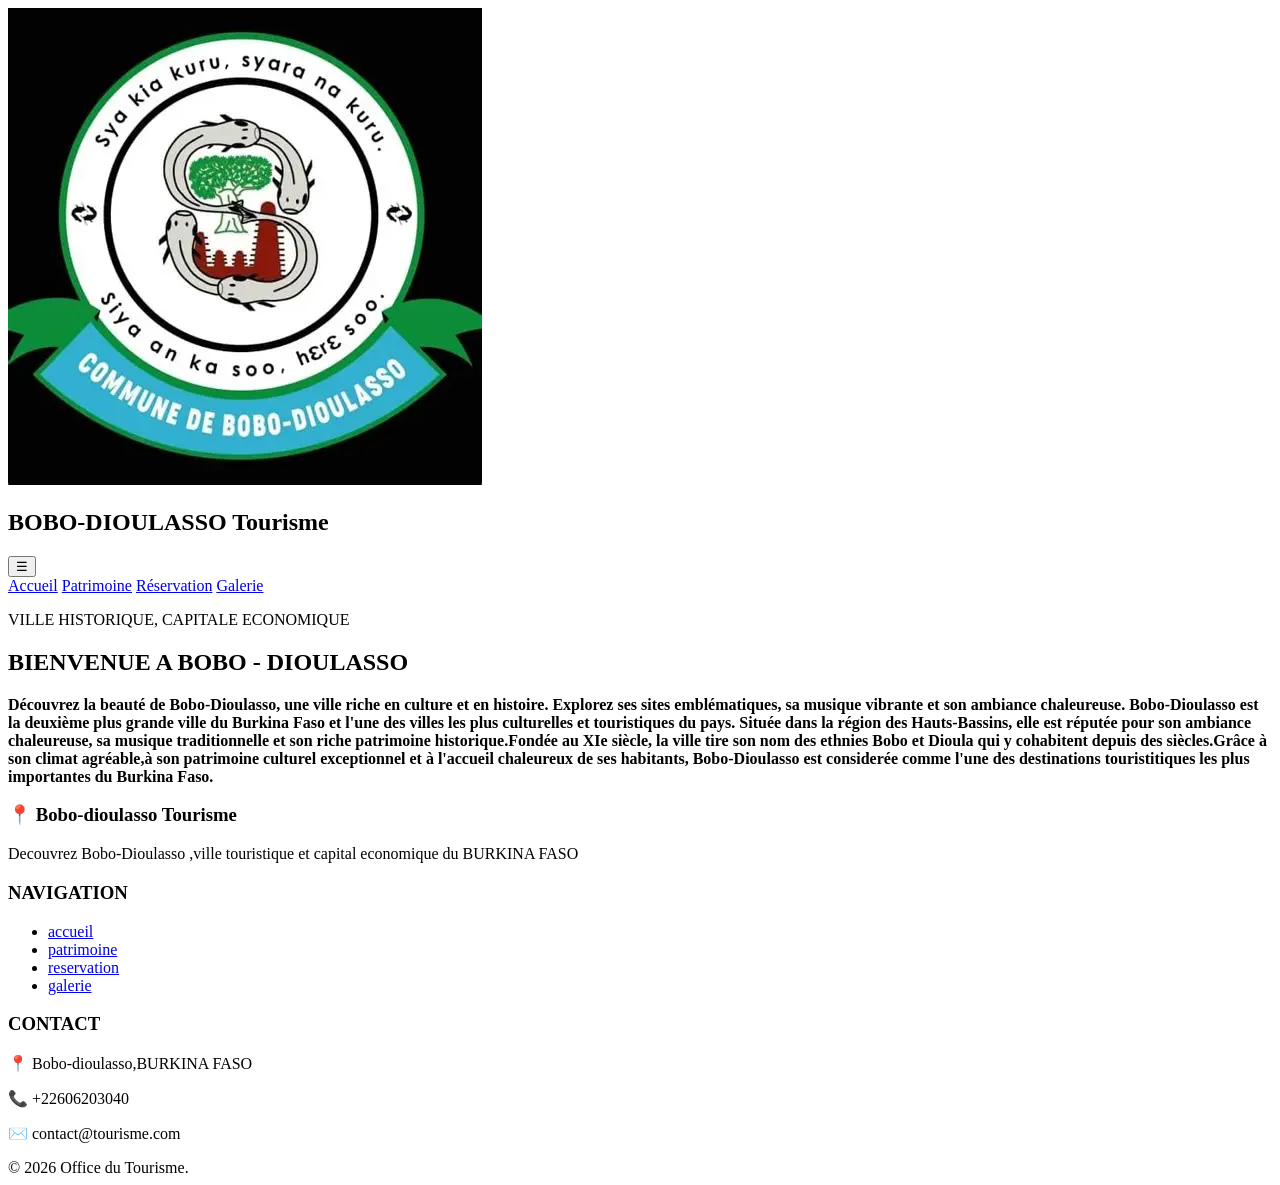
==== index.html @ 717dd4f0 "Add files via upload" ====
﻿<!DOCTYPE html>
<html lang="fr">
<head>
    <meta charset="UTF-8">
    <meta name="viewport" content="width=device-width, initial-scale=1.0">
    <title>Tourisme Bobo-Dioulasso</title>
    <link rel="stylesheet" href="accueil.css">
</head>
<body>
<header>
    <div class="logo">
        <img src="../assets/images/LOGON.jpg" alt="LOGO">
        <div>
            <h2>BOBO-DIOULASSO Tourisme</accueilh2>
        </div>
    </div>
    <button class="menu-toggle" id="menuToggle">☰</button>
    <nav class="nav-menu" id="navMenu">
        <a href="index.html" class="active">Accueil</a>
        <a href="patrimoine.html">Patrimoine</a>
        <a href="reservation.html">Réservation</a>
        <a href="galerie.html">Galerie</a>
    </nav>
</header>

    <section class="hero">
        <div class="contenu">
            <p class="slogan">VILLE HISTORIQUE, CAPITALE ECONOMIQUE</p>
            <h2>BIENVENUE A <span> BOBO - DIOULASSO</span></h2>
           <p class="subtitle"> <strong>Découvrez la beauté de Bobo-Dioulasso, une ville riche en culture et en histoire. 
            Explorez ses sites emblématiques, sa musique vibrante et son ambiance chaleureuse.
         Bobo-Dioulasso est la  deuxième plus grande ville du Burkina Faso et 
        l'une des villes les plus culturelles et touristiques du pays. Située dans la région des Hauts-Bassins, elle est réputée pour
         son ambiance chaleureuse, sa musique traditionnelle et son riche patrimoine 
         historique.Fondée au XIe siècle, la ville tire son nom des ethnies Bobo et Dioula qui y 
         cohabitent depuis des siècles.Grâce à son climat agréable,à son patrimoine culturel exceptionnel et à l'accueil chaleureux de 
         ses habitants, Bobo-Dioulasso est considerée comme l'une des destinations touristitiques
          les plus importantes du Burkina Faso.</strong>
        </p>
        </div>
    </section>
    <footer>
        <div class="footer-container">
            <div class="footer-cool"><h3>📍 Bobo-dioulasso Tourisme</h3>
                <p>Decouvrez Bobo-Dioulasso ,ville
                   touristique et capital economique
                    du BURKINA FASO</p>
            </div>
            <div class="footer-cool">
                <h3>NAVIGATION</h3>
                <ul>
                    <li><a href="index.html">accueil</a></li>
                    <li><a href="patrimoine.html">patrimoine</a></li>
                    <li><a href="reservation.html">reservation</a></li>
                    <li><a href="galerie.html">galerie</a></li>
                </ul>
            </div>
            <div class="footer-cool">
                <h3>CONTACT</h3>
                <p>📍 Bobo-dioulasso,BURKINA FASO</p>
                <p>📞 +22606203040</p>
                <p>✉️ contact@tourisme.com</p>
            </div>
        </div>
            <div class="copyright">
                    © 2026 Office du Tourisme.

            </div>

        

    </footer>
   <script>
const menuToggle = document.getElementById('menuToggle');
const navMenu = document.getElementById('navMenu');

menuToggle.addEventListener('click', () => {
    navMenu.classList.toggle('active');
});
</script>
    
   
   

    </body>
</html>
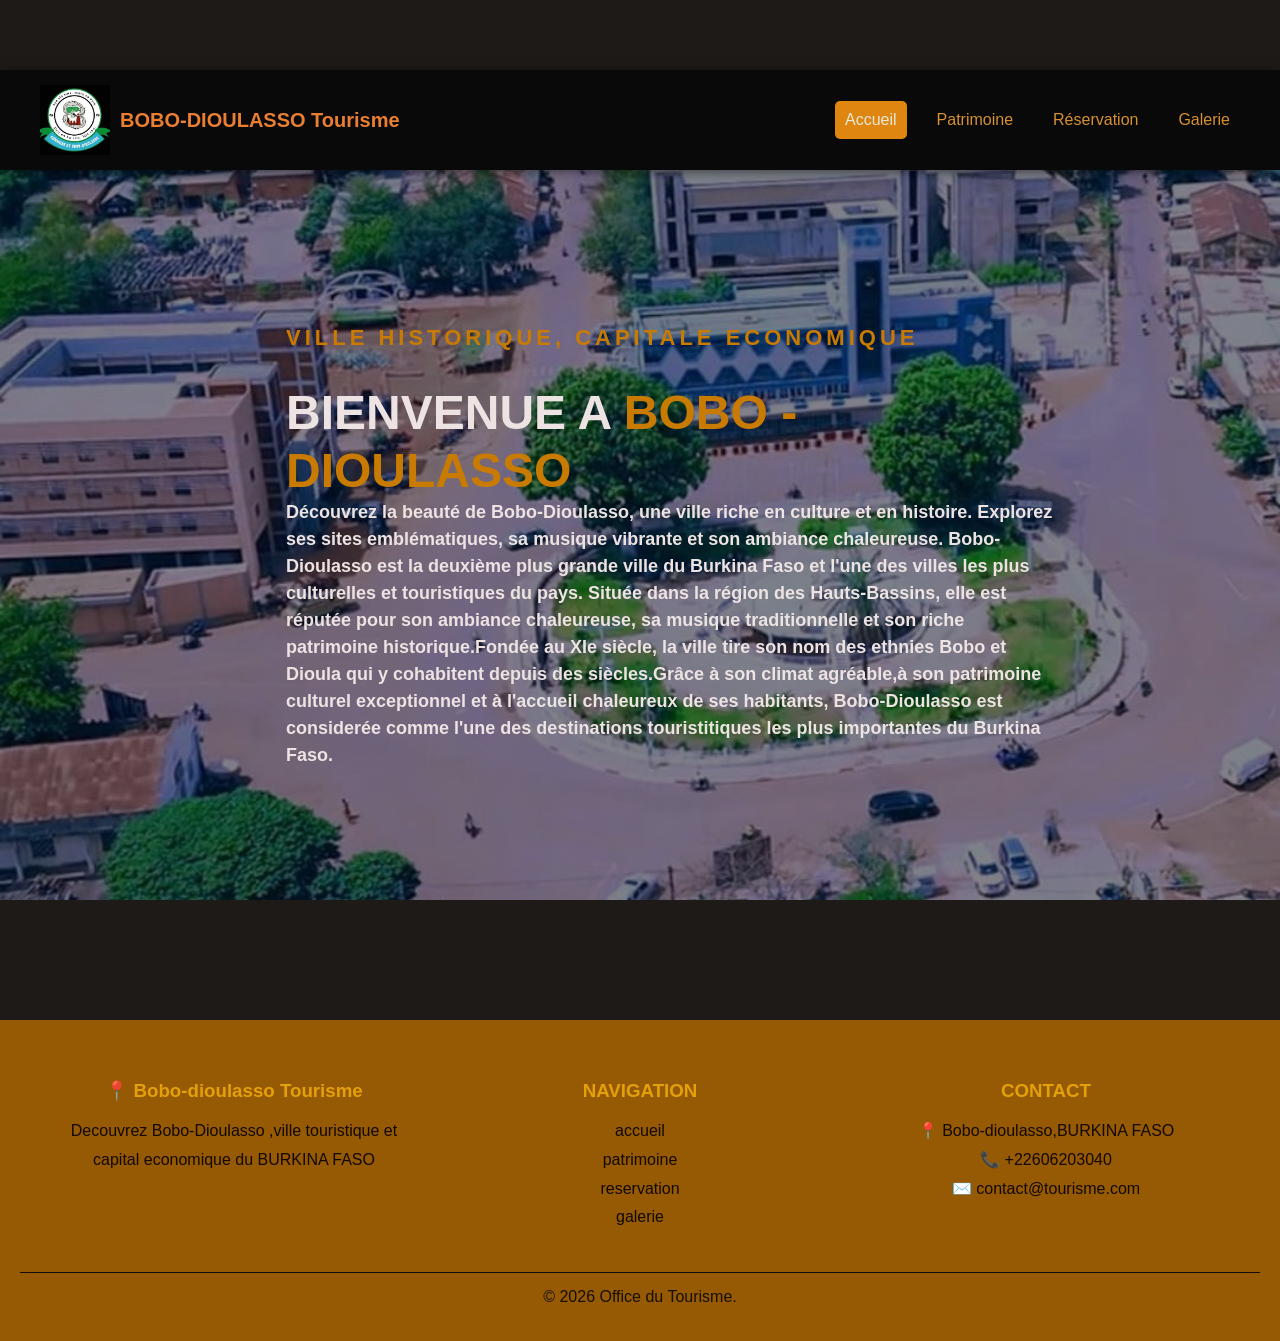
==== commit 86eb4ed2: "Refactor index.html for better structure and readability Updated the HTML structure and fixed indent" ====
--- a/index.html
+++ b/index.html
@@ -4,7 +4,7 @@
     <meta charset="UTF-8">
     <meta name="viewport" content="width=device-width, initial-scale=1.0">
     <title>Tourisme Bobo-Dioulasso</title>
-    <link rel="stylesheet" href="accueil.css">
+    <link rel="stylesheet" href="html/accueil.css">
 </head>
 <body>
 <header>
--- a/html/accueil.css
+++ b/html/accueil.css
@@ -0,0 +1,384 @@
+﻿
+@import url('header.css');
+
+*{
+    margin: 0;
+    padding: 0;
+    box-sizing: border-box;
+}
+
+body {
+    font-family: Arial, Helvetica, sans-serif;
+    background-color: #1e1a17;
+    padding-top: 70px;
+}
+
+.menu-toggle {
+    display: none;
+    background: none;
+    border: none;
+    color: rgb(215, 144, 51);
+    font-size: 28px;
+    cursor: pointer;
+    padding: 0;
+}
+
+.btn{
+    display: inline-block;
+    padding: 10px 20px;
+    background: #bb520c;
+    color: #131212;
+    text-decoration: none;
+    border-radius: 5px;
+    margin: 10px;
+    transition: background-color 0.3s ease;
+}
+
+.btn:hover{
+    background: #dc9a3c;
+}
+
+.logo{
+    display: flex;
+    align-items: center;
+    gap: 10px;
+}
+
+.logo img {
+    width: 70px;
+    height: 70px;
+}
+
+.logo h2 {
+    color: rgb(234, 127, 50);
+    font-size: 20px;
+}
+
+.nav-menu {
+    display: flex;
+    justify-content: flex-end;
+    gap: 20px;
+}
+
+.nav-menu a {
+    color: rgb(215, 144, 51);
+    text-decoration: none;
+    padding: 10px;
+    transition: color 0.3s ease, background-color 0.3s ease;
+}
+
+.nav-menu a.active {
+    color: #e6e9da;
+    background-color: #df8611;
+    border-radius: 5px;
+}
+
+.nav-menu a:hover {
+    color: #e6e9da;
+    background-color: #df8611;
+    border-radius: 5px;
+}
+
+.hero {
+    background-image: linear-gradient(rgba(0,0,0,0.1), rgba(0,0,0,0.1)), url("../assets/images/BOBO.jpg");
+    height: 100vh;
+    display: flex;
+    align-items: center;
+    justify-content: center;
+    background-position: center;
+    background-size: cover;
+    background-attachment: fixed;
+}
+
+.contenu {
+    max-width: 60%;
+    margin-left: 60px;
+    margin-top: 5em;
+    color: #ede3e3;
+}
+
+.slogan {
+    display: flex;
+    letter-spacing: 4px;
+    margin-bottom: 30px;
+    font-weight: bold;
+    color: #c87b00;
+}
+
+h2 {
+    font-size: 48px;
+    margin-bottom: 20px;
+    line-height: 1.2;
+    display:inline;
+}
+
+h2 span {
+    color: #c87b00;
+}
+
+.contenu p {
+    font-size: 22px;
+    line-height: 1.5;
+    margin-bottom: 30px;
+}
+
+.subtitle {
+    font-size: 18px !important;
+    margin-bottom: 7em;
+}
+
+.bnt{
+    padding: 15px 30px;
+    text-decoration: none;
+    font-size: 0.85rem;
+    border-radius: 5px;
+    background-color: #70b8d9;
+    color: rgb(201, 112, 17);
+}
+
+.bas_image {
+    max-width: 100%;
+    width: 100%;
+    height: auto;
+}
+
+footer {
+    background-color: #f47227;
+    margin-top:0;
+    color: #524646;
+    text-align: center;
+    padding: 20px;
+}
+
+@media (max-width: 768px) {
+    header {
+        padding: 15px 20px;
+    }
+
+    .menu-toggle {
+        display: block;
+    }
+
+    .nav-menu {
+        display: none;
+        position: absolute;
+        top: 60px;
+        right: 0;
+        background: #f4ebeb;
+        flex-direction: column;
+        gap: 0;
+        width: 100%;
+        padding: 20px 0;
+    }
+
+    .nav-menu.active {
+        display: flex;
+    }
+
+    .nav-menu a {
+        padding: 15px 20px;
+        border-bottom: 1px solid #333;
+    }
+
+    .logo h2 {
+        font-size: 16px;
+    }
+
+    .hero {
+        background-attachment: scroll;
+        justify-content: flex-start;
+        align-items: center;
+        padding: 20px;
+    }
+
+    .contenu {
+        max-width: 100%;
+        margin-left: 0;
+    }
+
+    h1 {
+        font-size: 36px;
+        margin-bottom: 15px;
+    }
+
+    .slogan {
+        font-size: 14px;
+        margin-bottom: 20px;
+    }
+
+    .contenu p {
+        font-size: 16px;
+        line-height: 1.4;
+        margin-bottom: 20px;
+    }
+
+    .logo img {
+        width: 50px;
+        height: 50px;
+    }
+}
+
+@media (max-width: 576px) {
+    header {
+        padding: 12px 15px;
+    }
+
+    .logo {
+        gap: 8px;
+    }
+
+    .logo img {
+        width: 40px;
+        height: 40px;
+    }
+
+    .logo h2 {
+        font-size: 14px;
+    }
+
+    .menu-toggle {
+        font-size: 24px;
+    }
+
+    .hero {
+        height: auto;
+        min-height: 80vh;
+        padding: 40px 15px;
+        align-items: center;
+    }
+
+    .contenu {
+        margin: 0;
+    }
+
+    h1 {
+        font-size: 26px;
+        margin-bottom: 12px;
+    }
+
+    .slogan {
+        font-size: 12px;
+        letter-spacing: 2px;
+        margin-bottom: 15px;
+    }
+
+    .contenu p {
+        font-size: 14px;
+        line-height: 1.4;
+        margin-bottom: 15px;
+    }
+
+    .subtitle {
+        font-size: 13px !important;
+    }
+
+    .btn {
+        padding: 8px 15px;
+        margin: 8px 5px;
+        font-size: 14px;
+    }
+}
+
+@media (max-width: 360px) {
+    header {
+        padding: 10px 10px;
+    }
+
+    .logo h2 {
+        display: none;
+    }
+
+    .logo img {
+        width: 35px;
+        height: 35px;
+    }
+
+    .menu-toggle {
+        font-size: 20px;
+    }
+
+    .hero {
+        min-height: 60vh;
+        padding: 30px 10px;
+    }
+
+    h1 {
+        font-size: 20px;
+        margin-bottom: 10px;
+    }
+
+    .slogan {
+        font-size: 11px;
+        margin-bottom: 10px;
+    }
+
+    .contenu p {
+        font-size: 12px;
+        line-height: 1.3;
+        margin-bottom: 10px;
+    }
+}
+
+@media (max-height: 500px) and (orientation: landscape) {
+    .hero {
+        height: auto;
+        min-height: auto;
+        padding: 20px 15px;
+    }
+
+    h1 {
+        font-size: 24px;
+        margin-bottom: 10px;
+    }
+
+    .contenu p {
+        font-size: 14px;
+        margin-bottom: 10px;
+    }
+}
+footer{
+    background-color: #B8860B;
+}
+footer{
+    background:#955a03;
+    color:rgb(22, 15, 1);
+    margin-top:50px;
+}
+
+.footer-container{
+    display:flex;
+    justify-content:space-between;
+    flex-wrap:wrap;
+    padding:40px;
+}
+
+.footer-cool{
+    width:30%;
+}
+
+.footer-cool h3{
+    color:#eda90ce4;
+    margin-bottom:15px;
+}
+
+.footer-cool p,
+.footer-cool a{
+    color:rgb(19, 8, 1);
+    text-decoration:none;
+    line-height:1.8;
+}
+
+.footer-cool ul{
+    list-style:none;
+    padding:0;
+}
+
+.footer-cool a:hover{
+    color:#151001;
+}
+
+.copyright{
+    text-align:center;
+    padding:15px;
+    border-top:1px solid #100f0e;
+}
